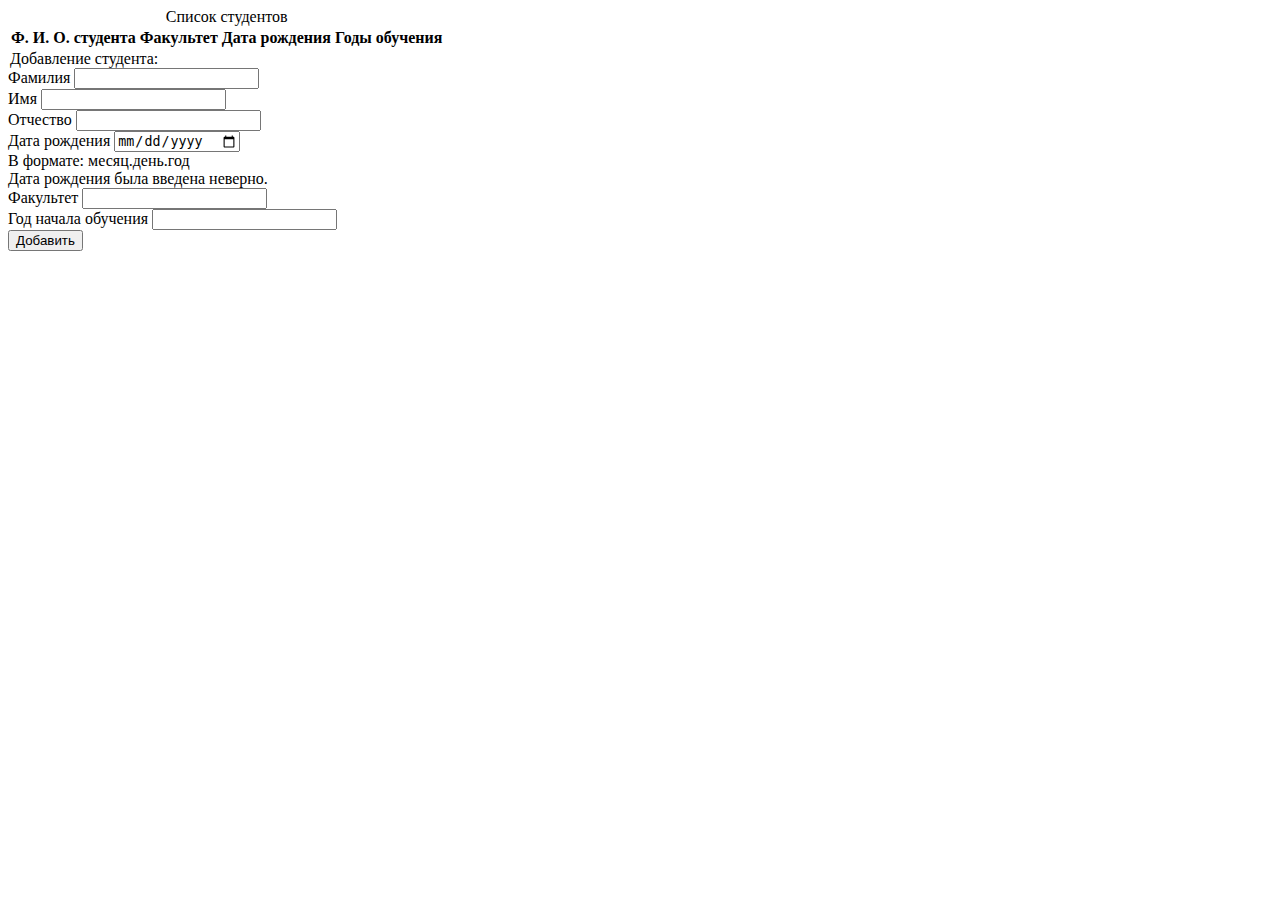
==== module 10 f/index.html @ 4f2065d0 "created validation" ====
<!DOCTYPE html>
<html lang="en">
<head>
    <meta charset="UTF-8">
    <meta name="viewport" content="width=device-width, initial-scale=1.0">
    <link href="https://cdn.jsdelivr.net/npm/bootstrap@5.3.2/dist/css/bootstrap.min.css" rel="stylesheet" integrity="sha384-T3c6CoIi6uLrA9TneNEoa7RxnatzjcDSCmG1MXxSR1GAsXEV/Dwwykc2MPK8M2HN" crossorigin="anonymous">
    <script src="https://cdn.jsdelivr.net/npm/bootstrap@5.3.2/dist/js/bootstrap.bundle.min.js" integrity="sha384-C6RzsynM9kWDrMNeT87bh95OGNyZPhcTNXj1NW7RuBCsyN/o0jlpcV8Qyq46cDfL" crossorigin="anonymous"></script>
    <script defer src="index.js"></script>
    <style>
        th:hover {
          background-color: #b1b1b1;
          cursor: pointer;
        }
      </style>
    <title>Document</title>
</head>
<body>
    <div class="container mt-5">
        <table class="table table-bordered">
            <caption>Список студентов</caption>
            <thead  class="table-dark">
                <tr>
                    <th scope="col" id="name">Ф. И. О. студента</th>
                    <th scope="col" id="faculty">Факультет</th>
                    <th scope="col" id="birth-date">Дата рождения</th>
                    <th scope="col" id="study">Годы обучения</th>
                </tr>
            </thead>
            <tbody>

            </tbody>
        </table>
    </div>

    <!-- заменить айдишники -->
    <div class="container mt-5 mb-5">
        <legend>Добавление студента: </legend>
        
            <div class="mb-3">
              <label for="surNameInput" class="form-label">Фамилия</label>
              <input class="form-control" id="surNameInput">
              
            </div>

            <div class="mb-3">
                <label for="nameInput" class="form-label">Имя</label>
                <input class="form-control" id="nameInput">
                
            </div>

            <div class="mb-3">
                <label for="middleNameInput" class="form-label">Отчество</label>
                <input class="form-control" id="middleNameInput">
                
            </div>

            <div class="mb-3">
                <label for="birthDateInput" class="form-label">Дата рождения</label>
                <input type="date" class="form-control" id="birthDateInput">
                <div id="help" class="form-text">В формате: месяц.день.год</div>
                <div class="invalid-tooltip">
                    Дата рождения была введена неверно.
                </div>
            </div>

            <div class="mb-3">
                <label for="facultyInput" class="form-label">Факультет</label>
                <input class="form-control" id="facultyInput">
                
            </div>

            <div class="mb-3">
              <label for="studyStartInput" class="form-label">Год начала обучения</label>
              <input class="form-control" id="studyStartInput">
            </div>
            <button class="btn btn-primary">Добавить</button>
        
    </div>
    
</body>
</html>
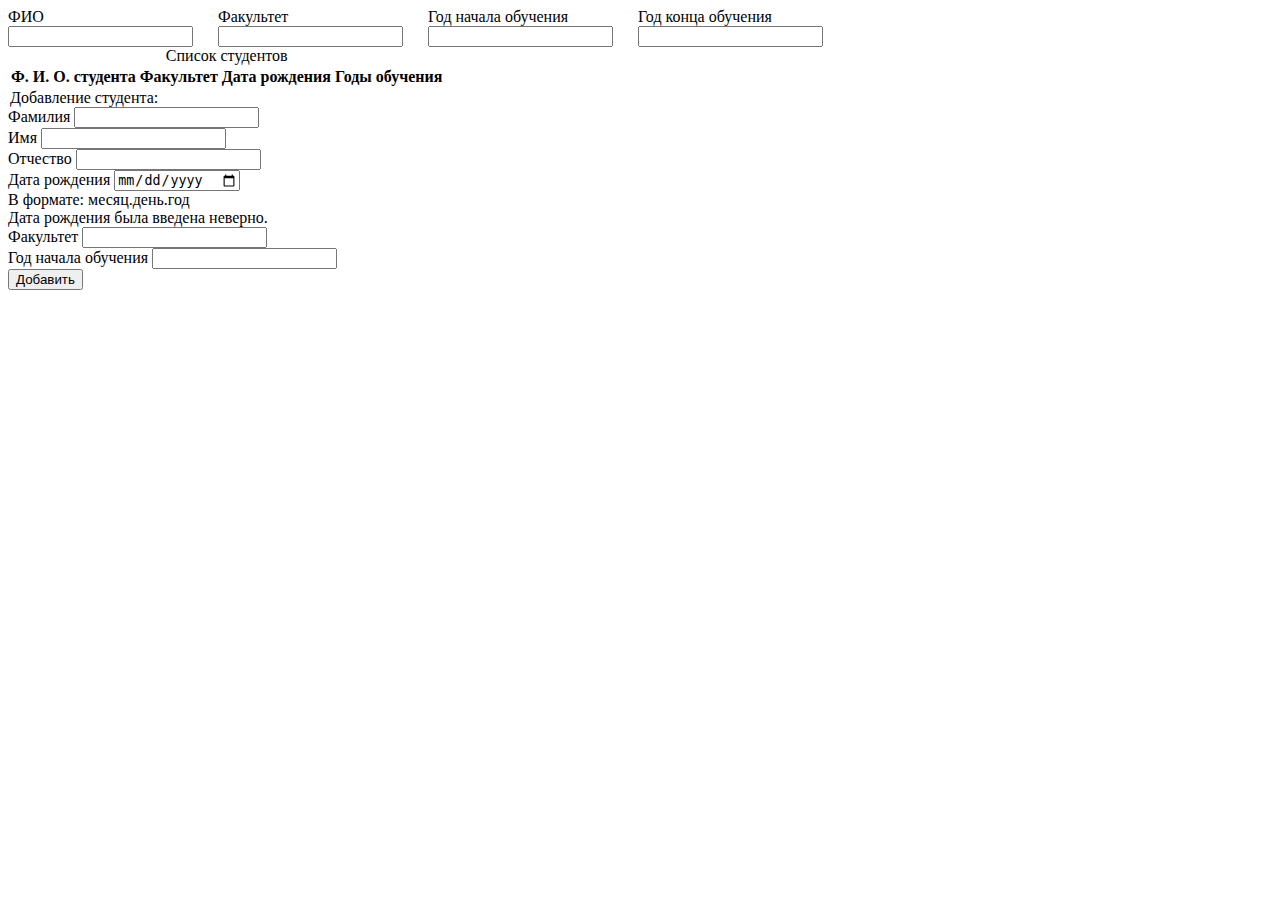
==== commit b0f98f37: "added formatters" ====
--- a/module 10 f/index.html
+++ b/module 10 f/index.html
@@ -11,14 +11,41 @@
           background-color: #b1b1b1;
           cursor: pointer;
         }
+
+        .input-container {
+            width: 200px;
+            margin-right: 10px;
+        }
       </style>
     <title>Document</title>
 </head>
 <body>
+    <div class="container mt-5" style="display:flex">
+        <div class="mr-2 input-container">
+            <label for="surNameInput" class="form-label">ФИО</label>
+            <input type="text" class="form-control filter" id="name-filter">
+        </div>
+
+        <div class="mr-2 input-container">
+            <label for="surNameInput" class="form-label">Факультет</label>
+            <input type="text" class="form-control filter" id="faculty-filter">
+        </div>
+
+        <div class="mr-2 input-container">
+            <label for="surNameInput" class="form-label">Год начала обучения</label>
+            <input type="text" class="form-control filter" id="studying-start-filter">
+        </div>
+
+        <div class="mr-2 input-container">
+            <label for="surNameInput" class="form-label">Год конца обучения</label>
+            <input type="text" class="form-control filter" id="studying-end-filter">
+        </div>
+    </div>
+
     <div class="container mt-5">
         <table class="table table-bordered">
             <caption>Список студентов</caption>
-            <thead  class="table-dark">
+            <thead class="table-dark">
                 <tr>
                     <th scope="col" id="name">Ф. И. О. студента</th>
                     <th scope="col" id="faculty">Факультет</th>
@@ -38,7 +65,7 @@
         
             <div class="mb-3">
               <label for="surNameInput" class="form-label">Фамилия</label>
-              <input class="form-control" id="surNameInput">
+              <input class="form-control" id="surNameInput" required>
               
             </div>
 
